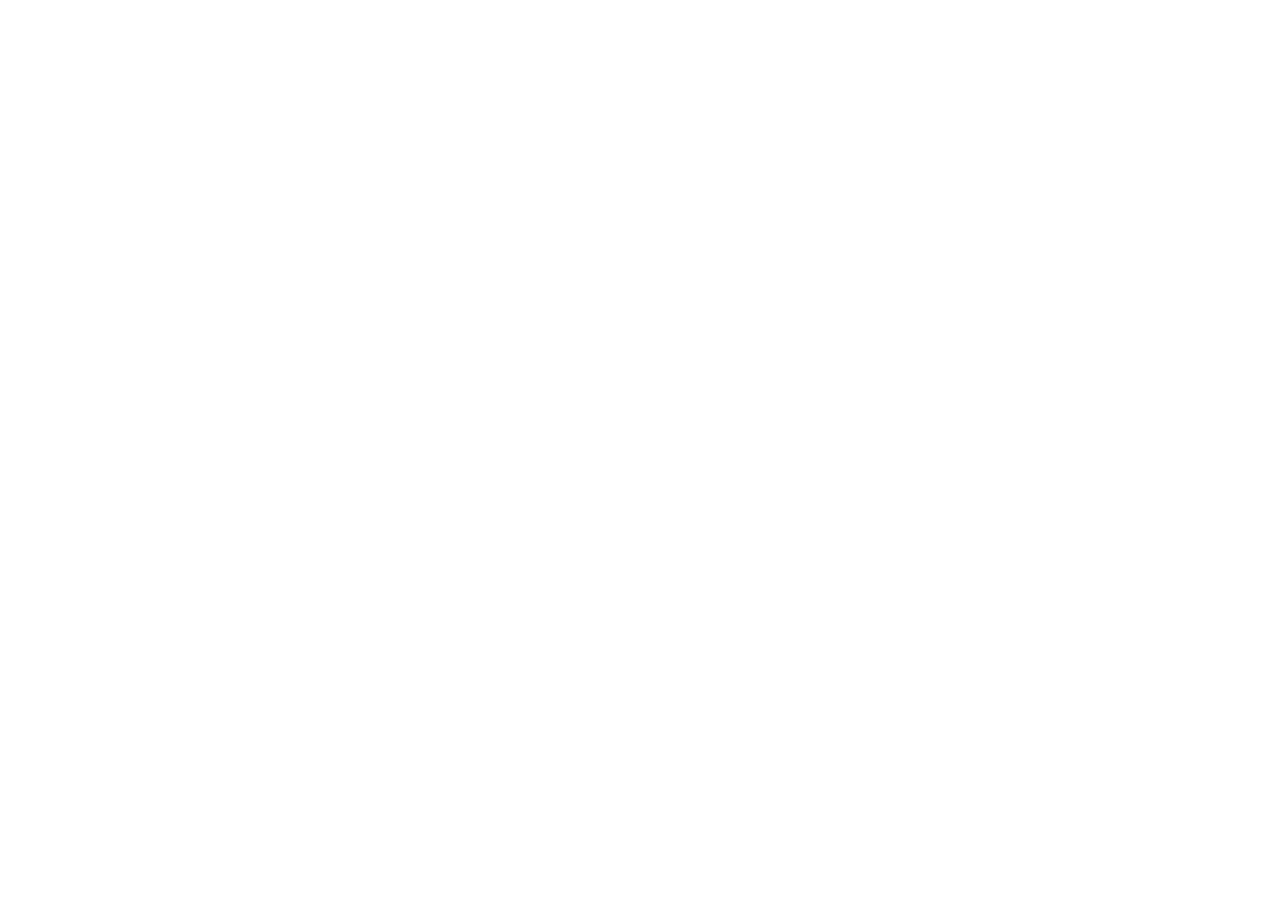
==== index.html @ 334de04e "try pointing to gif in /docs ?" ====
<!doctype html><html lang="en"><head><meta charset="utf-8"/><link rel="icon" href="/ShroomSporesCandyMachine/favicon.ico"/><meta name="viewport" content="width=device-width,initial-scale=1"/><meta name="theme-color" content="#000000"/><meta name="description" content="Shroom Spores - Candy Machine"/><link rel="apple-touch-icon" href="/ShroomSporesCandyMachine/logo192.png"/><link rel="manifest" href="/ShroomSporesCandyMachine/manifest.json"/><title>Candy Machine UI</title><link href="/ShroomSporesCandyMachine/static/css/main.6e1089bc.chunk.css" rel="stylesheet"></head><body><noscript>You need to enable JavaScript to run this app.</noscript><div id="root"></div><script>!function(e){function r(r){for(var n,a,i=r[0],c=r[1],l=r[2],s=0,p=[];s<i.length;s++)a=i[s],Object.prototype.hasOwnProperty.call(o,a)&&o[a]&&p.push(o[a][0]),o[a]=0;for(n in c)Object.prototype.hasOwnProperty.call(c,n)&&(e[n]=c[n]);for(f&&f(r);p.length;)p.shift()();return u.push.apply(u,l||[]),t()}function t(){for(var e,r=0;r<u.length;r++){for(var t=u[r],n=!0,i=1;i<t.length;i++){var c=t[i];0!==o[c]&&(n=!1)}n&&(u.splice(r--,1),e=a(a.s=t[0]))}return e}var n={},o={1:0},u=[];function a(r){if(n[r])return n[r].exports;var t=n[r]={i:r,l:!1,exports:{}};return e[r].call(t.exports,t,t.exports,a),t.l=!0,t.exports}a.e=function(e){var r=[],t=o[e];if(0!==t)if(t)r.push(t[2]);else{var n=new Promise((function(r,n){t=o[e]=[r,n]}));r.push(t[2]=n);var u,i=document.createElement("script");i.charset="utf-8",i.timeout=120,a.nc&&i.setAttribute("nonce",a.nc),i.src=function(e){return a.p+"static/js/"+({}[e]||e)+"."+{3:"db89e388"}[e]+".chunk.js"}(e);var c=new Error;u=function(r){i.onerror=i.onload=null,clearTimeout(l);var t=o[e];if(0!==t){if(t){var n=r&&("load"===r.type?"missing":r.type),u=r&&r.target&&r.target.src;c.message="Loading chunk "+e+" failed.\n("+n+": "+u+")",c.name="ChunkLoadError",c.type=n,c.request=u,t[1](c)}o[e]=void 0}};var l=setTimeout((function(){u({type:"timeout",target:i})}),12e4);i.onerror=i.onload=u,document.head.appendChild(i)}return Promise.all(r)},a.m=e,a.c=n,a.d=function(e,r,t){a.o(e,r)||Object.defineProperty(e,r,{enumerable:!0,get:t})},a.r=function(e){"undefined"!=typeof Symbol&&Symbol.toStringTag&&Object.defineProperty(e,Symbol.toStringTag,{value:"Module"}),Object.defineProperty(e,"__esModule",{value:!0})},a.t=function(e,r){if(1&r&&(e=a(e)),8&r)return e;if(4&r&&"object"==typeof e&&e&&e.__esModule)return e;var t=Object.create(null);if(a.r(t),Object.defineProperty(t,"default",{enumerable:!0,value:e}),2&r&&"string"!=typeof e)for(var n in e)a.d(t,n,function(r){return e[r]}.bind(null,n));return t},a.n=function(e){var r=e&&e.__esModule?function(){return e.default}:function(){return e};return a.d(r,"a",r),r},a.o=function(e,r){return Object.prototype.hasOwnProperty.call(e,r)},a.p="/ShroomSporesCandyMachine/",a.oe=function(e){throw console.error(e),e};var i=this["webpackJsonpcandy-machine-mint"]=this["webpackJsonpcandy-machine-mint"]||[],c=i.push.bind(i);i.push=r,i=i.slice();for(var l=0;l<i.length;l++)r(i[l]);var f=c;t()}([])</script><script src="/ShroomSporesCandyMachine/static/js/2.17e335ac.chunk.js"></script><script src="/ShroomSporesCandyMachine/static/js/main.35c3b3ef.chunk.js"></script></body></html>
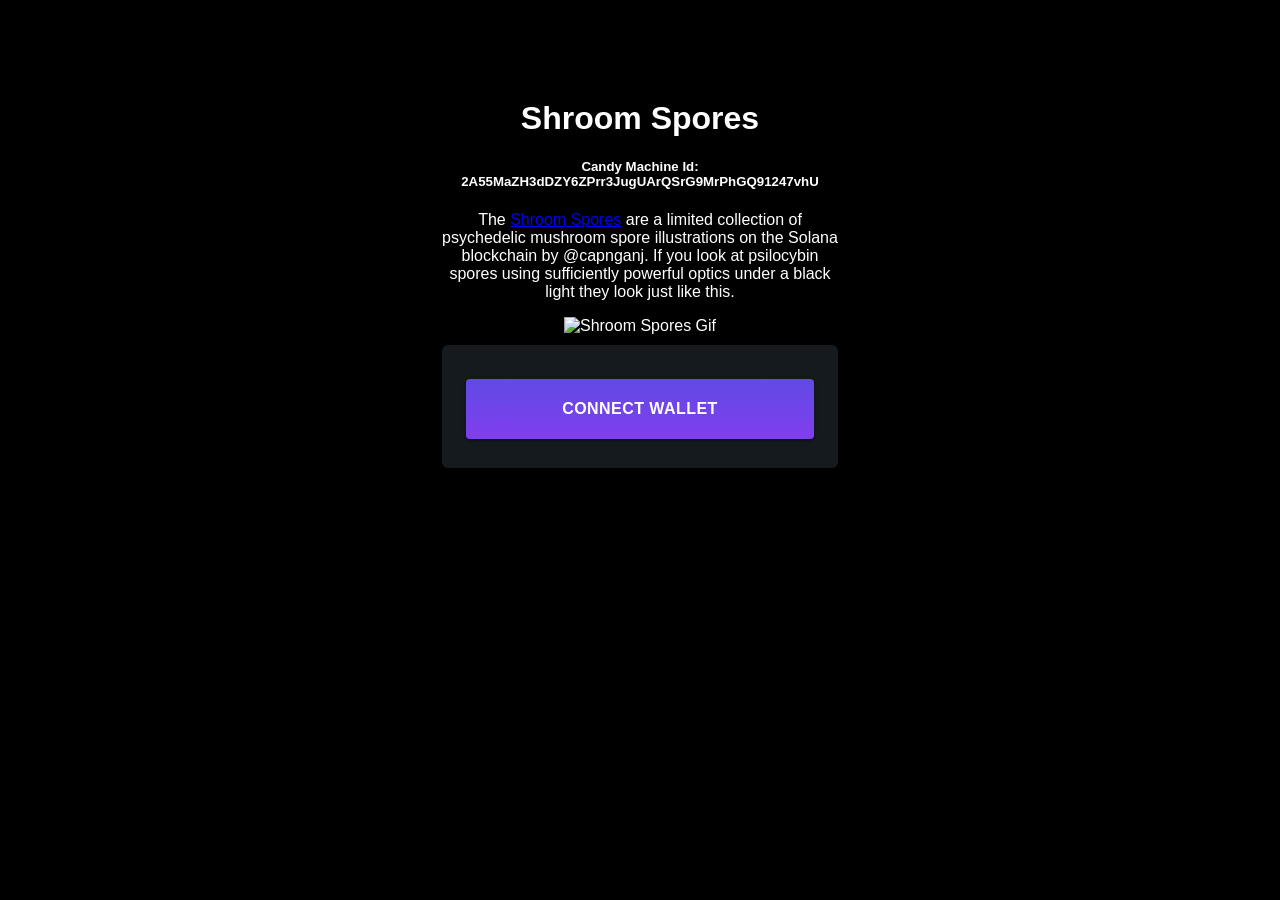
==== commit 041bd78e: "gif try number 3 or 4" ====
--- a/index.html
+++ b/index.html
@@ -1 +1 @@
-<!doctype html><html lang="en"><head><meta charset="utf-8"/><link rel="icon" href="/ShroomSporesCandyMachine/favicon.ico"/><meta name="viewport" content="width=device-width,initial-scale=1"/><meta name="theme-color" content="#000000"/><meta name="description" content="Shroom Spores - Candy Machine"/><link rel="apple-touch-icon" href="/ShroomSporesCandyMachine/logo192.png"/><link rel="manifest" href="/ShroomSporesCandyMachine/manifest.json"/><title>Candy Machine UI</title><link href="/ShroomSporesCandyMachine/static/css/main.6e1089bc.chunk.css" rel="stylesheet"></head><body><noscript>You need to enable JavaScript to run this app.</noscript><div id="root"></div><script>!function(e){function r(r){for(var n,a,i=r[0],c=r[1],l=r[2],s=0,p=[];s<i.length;s++)a=i[s],Object.prototype.hasOwnProperty.call(o,a)&&o[a]&&p.push(o[a][0]),o[a]=0;for(n in c)Object.prototype.hasOwnProperty.call(c,n)&&(e[n]=c[n]);for(f&&f(r);p.length;)p.shift()();return u.push.apply(u,l||[]),t()}function t(){for(var e,r=0;r<u.length;r++){for(var t=u[r],n=!0,i=1;i<t.length;i++){var c=t[i];0!==o[c]&&(n=!1)}n&&(u.splice(r--,1),e=a(a.s=t[0]))}return e}var n={},o={1:0},u=[];function a(r){if(n[r])return n[r].exports;var t=n[r]={i:r,l:!1,exports:{}};return e[r].call(t.exports,t,t.exports,a),t.l=!0,t.exports}a.e=function(e){var r=[],t=o[e];if(0!==t)if(t)r.push(t[2]);else{var n=new Promise((function(r,n){t=o[e]=[r,n]}));r.push(t[2]=n);var u,i=document.createElement("script");i.charset="utf-8",i.timeout=120,a.nc&&i.setAttribute("nonce",a.nc),i.src=function(e){return a.p+"static/js/"+({}[e]||e)+"."+{3:"db89e388"}[e]+".chunk.js"}(e);var c=new Error;u=function(r){i.onerror=i.onload=null,clearTimeout(l);var t=o[e];if(0!==t){if(t){var n=r&&("load"===r.type?"missing":r.type),u=r&&r.target&&r.target.src;c.message="Loading chunk "+e+" failed.\n("+n+": "+u+")",c.name="ChunkLoadError",c.type=n,c.request=u,t[1](c)}o[e]=void 0}};var l=setTimeout((function(){u({type:"timeout",target:i})}),12e4);i.onerror=i.onload=u,document.head.appendChild(i)}return Promise.all(r)},a.m=e,a.c=n,a.d=function(e,r,t){a.o(e,r)||Object.defineProperty(e,r,{enumerable:!0,get:t})},a.r=function(e){"undefined"!=typeof Symbol&&Symbol.toStringTag&&Object.defineProperty(e,Symbol.toStringTag,{value:"Module"}),Object.defineProperty(e,"__esModule",{value:!0})},a.t=function(e,r){if(1&r&&(e=a(e)),8&r)return e;if(4&r&&"object"==typeof e&&e&&e.__esModule)return e;var t=Object.create(null);if(a.r(t),Object.defineProperty(t,"default",{enumerable:!0,value:e}),2&r&&"string"!=typeof e)for(var n in e)a.d(t,n,function(r){return e[r]}.bind(null,n));return t},a.n=function(e){var r=e&&e.__esModule?function(){return e.default}:function(){return e};return a.d(r,"a",r),r},a.o=function(e,r){return Object.prototype.hasOwnProperty.call(e,r)},a.p="/ShroomSporesCandyMachine/",a.oe=function(e){throw console.error(e),e};var i=this["webpackJsonpcandy-machine-mint"]=this["webpackJsonpcandy-machine-mint"]||[],c=i.push.bind(i);i.push=r,i=i.slice();for(var l=0;l<i.length;l++)r(i[l]);var f=c;t()}([])</script><script src="/ShroomSporesCandyMachine/static/js/2.17e335ac.chunk.js"></script><script src="/ShroomSporesCandyMachine/static/js/main.35c3b3ef.chunk.js"></script></body></html>+<!doctype html><html lang="en"><head><meta charset="utf-8"/><link rel="icon" href="./favicon.ico"/><meta name="viewport" content="width=device-width,initial-scale=1"/><meta name="theme-color" content="#000000"/><meta name="description" content="Shroom Spores - Candy Machine"/><link rel="apple-touch-icon" href="./logo192.png"/><link rel="manifest" href="./manifest.json"/><title>Shroom Spores Candy Machine</title><link href="./static/css/main.6e1089bc.chunk.css" rel="stylesheet"></head><body><noscript>You need to enable JavaScript to run this app.</noscript><div id="root"></div><script>!function(e){function t(t){for(var n,i,a=t[0],c=t[1],l=t[2],s=0,p=[];s<a.length;s++)i=a[s],Object.prototype.hasOwnProperty.call(o,i)&&o[i]&&p.push(o[i][0]),o[i]=0;for(n in c)Object.prototype.hasOwnProperty.call(c,n)&&(e[n]=c[n]);for(f&&f(t);p.length;)p.shift()();return u.push.apply(u,l||[]),r()}function r(){for(var e,t=0;t<u.length;t++){for(var r=u[t],n=!0,a=1;a<r.length;a++){var c=r[a];0!==o[c]&&(n=!1)}n&&(u.splice(t--,1),e=i(i.s=r[0]))}return e}var n={},o={1:0},u=[];function i(t){if(n[t])return n[t].exports;var r=n[t]={i:t,l:!1,exports:{}};return e[t].call(r.exports,r,r.exports,i),r.l=!0,r.exports}i.e=function(e){var t=[],r=o[e];if(0!==r)if(r)t.push(r[2]);else{var n=new Promise((function(t,n){r=o[e]=[t,n]}));t.push(r[2]=n);var u,a=document.createElement("script");a.charset="utf-8",a.timeout=120,i.nc&&a.setAttribute("nonce",i.nc),a.src=function(e){return i.p+"static/js/"+({}[e]||e)+"."+{3:"db89e388"}[e]+".chunk.js"}(e);var c=new Error;u=function(t){a.onerror=a.onload=null,clearTimeout(l);var r=o[e];if(0!==r){if(r){var n=t&&("load"===t.type?"missing":t.type),u=t&&t.target&&t.target.src;c.message="Loading chunk "+e+" failed.\n("+n+": "+u+")",c.name="ChunkLoadError",c.type=n,c.request=u,r[1](c)}o[e]=void 0}};var l=setTimeout((function(){u({type:"timeout",target:a})}),12e4);a.onerror=a.onload=u,document.head.appendChild(a)}return Promise.all(t)},i.m=e,i.c=n,i.d=function(e,t,r){i.o(e,t)||Object.defineProperty(e,t,{enumerable:!0,get:r})},i.r=function(e){"undefined"!=typeof Symbol&&Symbol.toStringTag&&Object.defineProperty(e,Symbol.toStringTag,{value:"Module"}),Object.defineProperty(e,"__esModule",{value:!0})},i.t=function(e,t){if(1&t&&(e=i(e)),8&t)return e;if(4&t&&"object"==typeof e&&e&&e.__esModule)return e;var r=Object.create(null);if(i.r(r),Object.defineProperty(r,"default",{enumerable:!0,value:e}),2&t&&"string"!=typeof e)for(var n in e)i.d(r,n,function(t){return e[t]}.bind(null,n));return r},i.n=function(e){var t=e&&e.__esModule?function(){return e.default}:function(){return e};return i.d(t,"a",t),t},i.o=function(e,t){return Object.prototype.hasOwnProperty.call(e,t)},i.p="./",i.oe=function(e){throw console.error(e),e};var a=this["webpackJsonpcandy-machine-mint"]=this["webpackJsonpcandy-machine-mint"]||[],c=a.push.bind(a);a.push=t,a=a.slice();for(var l=0;l<a.length;l++)t(a[l]);var f=c;r()}([])</script><script src="./static/js/2.34fde4d9.chunk.js"></script><script src="./static/js/main.ca85675a.chunk.js"></script></body></html>
--- a/static/css/main.6e1089bc.chunk.css
+++ b/static/css/main.6e1089bc.chunk.css
@@ -0,0 +1,2 @@
+.App{text-align:center}body{background:#000;margin:0;font-family:-apple-system,BlinkMacSystemFont,"Segoe UI","Roboto","Oxygen","Ubuntu","Cantarell","Fira Sans","Droid Sans","Helvetica Neue",sans-serif;-webkit-font-smoothing:antialiased;-moz-osx-font-smoothing:grayscale}code{font-family:source-code-pro,Menlo,Monaco,Consolas,"Courier New",monospace}
+/*# sourceMappingURL=main.6e1089bc.chunk.css.map */
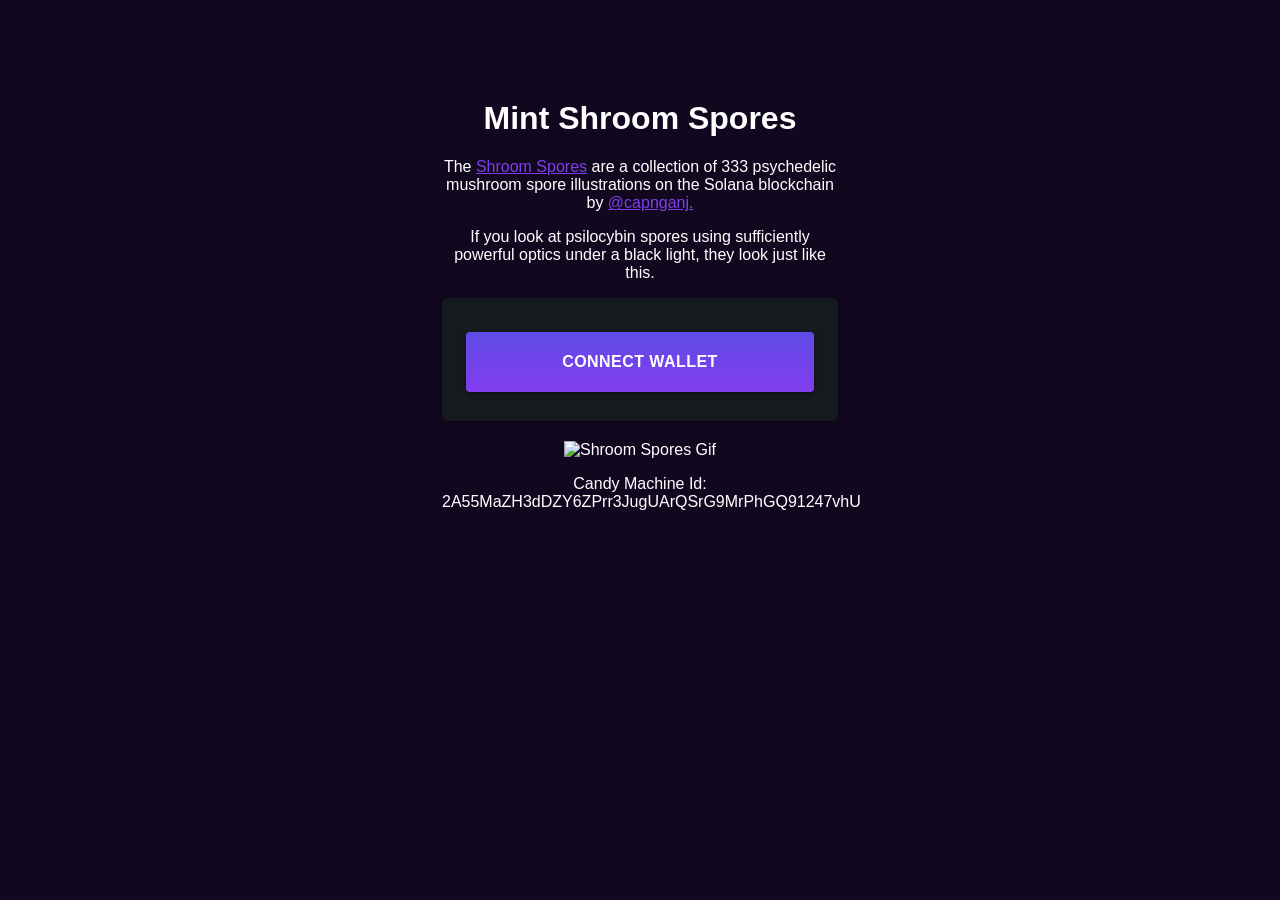
==== commit e42a04ee: "freshening up" ====
--- a/index.html
+++ b/index.html
@@ -1 +1 @@
-<!doctype html><html lang="en"><head><meta charset="utf-8"/><link rel="icon" href="./favicon.ico"/><meta name="viewport" content="width=device-width,initial-scale=1"/><meta name="theme-color" content="#000000"/><meta name="description" content="Shroom Spores - Candy Machine"/><link rel="apple-touch-icon" href="./logo192.png"/><link rel="manifest" href="./manifest.json"/><title>Shroom Spores Candy Machine</title><link href="./static/css/main.6e1089bc.chunk.css" rel="stylesheet"></head><body><noscript>You need to enable JavaScript to run this app.</noscript><div id="root"></div><script>!function(e){function t(t){for(var n,i,a=t[0],c=t[1],l=t[2],s=0,p=[];s<a.length;s++)i=a[s],Object.prototype.hasOwnProperty.call(o,i)&&o[i]&&p.push(o[i][0]),o[i]=0;for(n in c)Object.prototype.hasOwnProperty.call(c,n)&&(e[n]=c[n]);for(f&&f(t);p.length;)p.shift()();return u.push.apply(u,l||[]),r()}function r(){for(var e,t=0;t<u.length;t++){for(var r=u[t],n=!0,a=1;a<r.length;a++){var c=r[a];0!==o[c]&&(n=!1)}n&&(u.splice(t--,1),e=i(i.s=r[0]))}return e}var n={},o={1:0},u=[];function i(t){if(n[t])return n[t].exports;var r=n[t]={i:t,l:!1,exports:{}};return e[t].call(r.exports,r,r.exports,i),r.l=!0,r.exports}i.e=function(e){var t=[],r=o[e];if(0!==r)if(r)t.push(r[2]);else{var n=new Promise((function(t,n){r=o[e]=[t,n]}));t.push(r[2]=n);var u,a=document.createElement("script");a.charset="utf-8",a.timeout=120,i.nc&&a.setAttribute("nonce",i.nc),a.src=function(e){return i.p+"static/js/"+({}[e]||e)+"."+{3:"db89e388"}[e]+".chunk.js"}(e);var c=new Error;u=function(t){a.onerror=a.onload=null,clearTimeout(l);var r=o[e];if(0!==r){if(r){var n=t&&("load"===t.type?"missing":t.type),u=t&&t.target&&t.target.src;c.message="Loading chunk "+e+" failed.\n("+n+": "+u+")",c.name="ChunkLoadError",c.type=n,c.request=u,r[1](c)}o[e]=void 0}};var l=setTimeout((function(){u({type:"timeout",target:a})}),12e4);a.onerror=a.onload=u,document.head.appendChild(a)}return Promise.all(t)},i.m=e,i.c=n,i.d=function(e,t,r){i.o(e,t)||Object.defineProperty(e,t,{enumerable:!0,get:r})},i.r=function(e){"undefined"!=typeof Symbol&&Symbol.toStringTag&&Object.defineProperty(e,Symbol.toStringTag,{value:"Module"}),Object.defineProperty(e,"__esModule",{value:!0})},i.t=function(e,t){if(1&t&&(e=i(e)),8&t)return e;if(4&t&&"object"==typeof e&&e&&e.__esModule)return e;var r=Object.create(null);if(i.r(r),Object.defineProperty(r,"default",{enumerable:!0,value:e}),2&t&&"string"!=typeof e)for(var n in e)i.d(r,n,function(t){return e[t]}.bind(null,n));return r},i.n=function(e){var t=e&&e.__esModule?function(){return e.default}:function(){return e};return i.d(t,"a",t),t},i.o=function(e,t){return Object.prototype.hasOwnProperty.call(e,t)},i.p="./",i.oe=function(e){throw console.error(e),e};var a=this["webpackJsonpcandy-machine-mint"]=this["webpackJsonpcandy-machine-mint"]||[],c=a.push.bind(a);a.push=t,a=a.slice();for(var l=0;l<a.length;l++)t(a[l]);var f=c;r()}([])</script><script src="./static/js/2.34fde4d9.chunk.js"></script><script src="./static/js/main.ca85675a.chunk.js"></script></body></html>+<!doctype html><html lang="en"><head><meta charset="utf-8"/><link rel="icon" href="./favicon.ico"/><meta name="viewport" content="width=device-width,initial-scale=1"/><meta name="theme-color" content="#000000"/><meta name="description" content="Shroom Spores - Candy Machine"/><link rel="apple-touch-icon" href="./logo192.png"/><link rel="manifest" href="./manifest.json"/><title>Shroom Spores Candy Machine</title><link href="./static/css/main.c83f73a3.chunk.css" rel="stylesheet"></head><body><noscript>You need to enable JavaScript to run this app.</noscript><div id="root"></div><script>!function(e){function t(t){for(var n,i,a=t[0],c=t[1],l=t[2],s=0,p=[];s<a.length;s++)i=a[s],Object.prototype.hasOwnProperty.call(o,i)&&o[i]&&p.push(o[i][0]),o[i]=0;for(n in c)Object.prototype.hasOwnProperty.call(c,n)&&(e[n]=c[n]);for(f&&f(t);p.length;)p.shift()();return u.push.apply(u,l||[]),r()}function r(){for(var e,t=0;t<u.length;t++){for(var r=u[t],n=!0,a=1;a<r.length;a++){var c=r[a];0!==o[c]&&(n=!1)}n&&(u.splice(t--,1),e=i(i.s=r[0]))}return e}var n={},o={1:0},u=[];function i(t){if(n[t])return n[t].exports;var r=n[t]={i:t,l:!1,exports:{}};return e[t].call(r.exports,r,r.exports,i),r.l=!0,r.exports}i.e=function(e){var t=[],r=o[e];if(0!==r)if(r)t.push(r[2]);else{var n=new Promise((function(t,n){r=o[e]=[t,n]}));t.push(r[2]=n);var u,a=document.createElement("script");a.charset="utf-8",a.timeout=120,i.nc&&a.setAttribute("nonce",i.nc),a.src=function(e){return i.p+"static/js/"+({}[e]||e)+"."+{3:"db89e388"}[e]+".chunk.js"}(e);var c=new Error;u=function(t){a.onerror=a.onload=null,clearTimeout(l);var r=o[e];if(0!==r){if(r){var n=t&&("load"===t.type?"missing":t.type),u=t&&t.target&&t.target.src;c.message="Loading chunk "+e+" failed.\n("+n+": "+u+")",c.name="ChunkLoadError",c.type=n,c.request=u,r[1](c)}o[e]=void 0}};var l=setTimeout((function(){u({type:"timeout",target:a})}),12e4);a.onerror=a.onload=u,document.head.appendChild(a)}return Promise.all(t)},i.m=e,i.c=n,i.d=function(e,t,r){i.o(e,t)||Object.defineProperty(e,t,{enumerable:!0,get:r})},i.r=function(e){"undefined"!=typeof Symbol&&Symbol.toStringTag&&Object.defineProperty(e,Symbol.toStringTag,{value:"Module"}),Object.defineProperty(e,"__esModule",{value:!0})},i.t=function(e,t){if(1&t&&(e=i(e)),8&t)return e;if(4&t&&"object"==typeof e&&e&&e.__esModule)return e;var r=Object.create(null);if(i.r(r),Object.defineProperty(r,"default",{enumerable:!0,value:e}),2&t&&"string"!=typeof e)for(var n in e)i.d(r,n,function(t){return e[t]}.bind(null,n));return r},i.n=function(e){var t=e&&e.__esModule?function(){return e.default}:function(){return e};return i.d(t,"a",t),t},i.o=function(e,t){return Object.prototype.hasOwnProperty.call(e,t)},i.p="./",i.oe=function(e){throw console.error(e),e};var a=this["webpackJsonpcandy-machine-mint"]=this["webpackJsonpcandy-machine-mint"]||[],c=a.push.bind(a);a.push=t,a=a.slice();for(var l=0;l<a.length;l++)t(a[l]);var f=c;r()}([])</script><script src="./static/js/2.eecd8a93.chunk.js"></script><script src="./static/js/main.4c90d5a4.chunk.js"></script></body></html>
--- a/static/css/main.c83f73a3.chunk.css
+++ b/static/css/main.c83f73a3.chunk.css
@@ -0,0 +1,2 @@
+.App{text-align:center}body{background:#11081f;margin:0;font-family:-apple-system,BlinkMacSystemFont,"Segoe UI","Roboto","Oxygen","Ubuntu","Cantarell","Fira Sans","Droid Sans","Helvetica Neue",sans-serif;-webkit-font-smoothing:antialiased;-moz-osx-font-smoothing:grayscale}a{color:#813eee}code{font-family:source-code-pro,Menlo,Monaco,Consolas,"Courier New",monospace}
+/*# sourceMappingURL=main.c83f73a3.chunk.css.map */
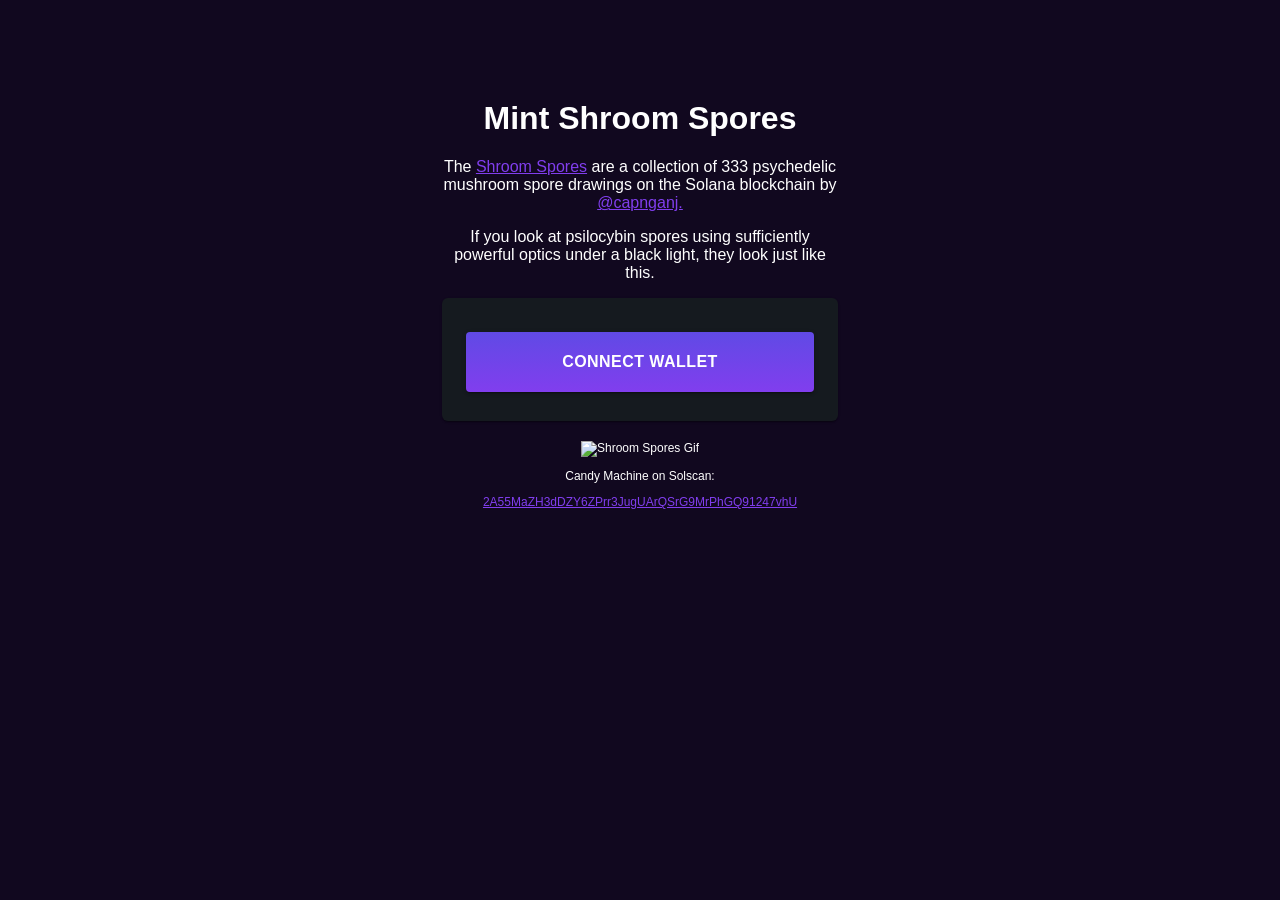
==== commit 6ce9b316: "style tweaks" ====
--- a/index.html
+++ b/index.html
@@ -1 +1 @@
-<!doctype html><html lang="en"><head><meta charset="utf-8"/><link rel="icon" href="./favicon.ico"/><meta name="viewport" content="width=device-width,initial-scale=1"/><meta name="theme-color" content="#000000"/><meta name="description" content="Shroom Spores - Candy Machine"/><link rel="apple-touch-icon" href="./logo192.png"/><link rel="manifest" href="./manifest.json"/><title>Shroom Spores Candy Machine</title><link href="./static/css/main.c83f73a3.chunk.css" rel="stylesheet"></head><body><noscript>You need to enable JavaScript to run this app.</noscript><div id="root"></div><script>!function(e){function t(t){for(var n,i,a=t[0],c=t[1],l=t[2],s=0,p=[];s<a.length;s++)i=a[s],Object.prototype.hasOwnProperty.call(o,i)&&o[i]&&p.push(o[i][0]),o[i]=0;for(n in c)Object.prototype.hasOwnProperty.call(c,n)&&(e[n]=c[n]);for(f&&f(t);p.length;)p.shift()();return u.push.apply(u,l||[]),r()}function r(){for(var e,t=0;t<u.length;t++){for(var r=u[t],n=!0,a=1;a<r.length;a++){var c=r[a];0!==o[c]&&(n=!1)}n&&(u.splice(t--,1),e=i(i.s=r[0]))}return e}var n={},o={1:0},u=[];function i(t){if(n[t])return n[t].exports;var r=n[t]={i:t,l:!1,exports:{}};return e[t].call(r.exports,r,r.exports,i),r.l=!0,r.exports}i.e=function(e){var t=[],r=o[e];if(0!==r)if(r)t.push(r[2]);else{var n=new Promise((function(t,n){r=o[e]=[t,n]}));t.push(r[2]=n);var u,a=document.createElement("script");a.charset="utf-8",a.timeout=120,i.nc&&a.setAttribute("nonce",i.nc),a.src=function(e){return i.p+"static/js/"+({}[e]||e)+"."+{3:"db89e388"}[e]+".chunk.js"}(e);var c=new Error;u=function(t){a.onerror=a.onload=null,clearTimeout(l);var r=o[e];if(0!==r){if(r){var n=t&&("load"===t.type?"missing":t.type),u=t&&t.target&&t.target.src;c.message="Loading chunk "+e+" failed.\n("+n+": "+u+")",c.name="ChunkLoadError",c.type=n,c.request=u,r[1](c)}o[e]=void 0}};var l=setTimeout((function(){u({type:"timeout",target:a})}),12e4);a.onerror=a.onload=u,document.head.appendChild(a)}return Promise.all(t)},i.m=e,i.c=n,i.d=function(e,t,r){i.o(e,t)||Object.defineProperty(e,t,{enumerable:!0,get:r})},i.r=function(e){"undefined"!=typeof Symbol&&Symbol.toStringTag&&Object.defineProperty(e,Symbol.toStringTag,{value:"Module"}),Object.defineProperty(e,"__esModule",{value:!0})},i.t=function(e,t){if(1&t&&(e=i(e)),8&t)return e;if(4&t&&"object"==typeof e&&e&&e.__esModule)return e;var r=Object.create(null);if(i.r(r),Object.defineProperty(r,"default",{enumerable:!0,value:e}),2&t&&"string"!=typeof e)for(var n in e)i.d(r,n,function(t){return e[t]}.bind(null,n));return r},i.n=function(e){var t=e&&e.__esModule?function(){return e.default}:function(){return e};return i.d(t,"a",t),t},i.o=function(e,t){return Object.prototype.hasOwnProperty.call(e,t)},i.p="./",i.oe=function(e){throw console.error(e),e};var a=this["webpackJsonpcandy-machine-mint"]=this["webpackJsonpcandy-machine-mint"]||[],c=a.push.bind(a);a.push=t,a=a.slice();for(var l=0;l<a.length;l++)t(a[l]);var f=c;r()}([])</script><script src="./static/js/2.eecd8a93.chunk.js"></script><script src="./static/js/main.4c90d5a4.chunk.js"></script></body></html>+<!doctype html><html lang="en"><head><meta charset="utf-8"/><link rel="icon" href="./favicon.ico"/><meta name="viewport" content="width=device-width,initial-scale=1"/><meta name="theme-color" content="#000000"/><meta name="description" content="Shroom Spores - Candy Machine"/><link rel="apple-touch-icon" href="./logo192.png"/><link rel="manifest" href="./manifest.json"/><title>Shroom Spores Candy Machine</title><link href="./static/css/main.c83f73a3.chunk.css" rel="stylesheet"></head><body><noscript>You need to enable JavaScript to run this app.</noscript><div id="root"></div><script>!function(e){function t(t){for(var n,i,a=t[0],c=t[1],l=t[2],s=0,p=[];s<a.length;s++)i=a[s],Object.prototype.hasOwnProperty.call(o,i)&&o[i]&&p.push(o[i][0]),o[i]=0;for(n in c)Object.prototype.hasOwnProperty.call(c,n)&&(e[n]=c[n]);for(f&&f(t);p.length;)p.shift()();return u.push.apply(u,l||[]),r()}function r(){for(var e,t=0;t<u.length;t++){for(var r=u[t],n=!0,a=1;a<r.length;a++){var c=r[a];0!==o[c]&&(n=!1)}n&&(u.splice(t--,1),e=i(i.s=r[0]))}return e}var n={},o={1:0},u=[];function i(t){if(n[t])return n[t].exports;var r=n[t]={i:t,l:!1,exports:{}};return e[t].call(r.exports,r,r.exports,i),r.l=!0,r.exports}i.e=function(e){var t=[],r=o[e];if(0!==r)if(r)t.push(r[2]);else{var n=new Promise((function(t,n){r=o[e]=[t,n]}));t.push(r[2]=n);var u,a=document.createElement("script");a.charset="utf-8",a.timeout=120,i.nc&&a.setAttribute("nonce",i.nc),a.src=function(e){return i.p+"static/js/"+({}[e]||e)+"."+{3:"db89e388"}[e]+".chunk.js"}(e);var c=new Error;u=function(t){a.onerror=a.onload=null,clearTimeout(l);var r=o[e];if(0!==r){if(r){var n=t&&("load"===t.type?"missing":t.type),u=t&&t.target&&t.target.src;c.message="Loading chunk "+e+" failed.\n("+n+": "+u+")",c.name="ChunkLoadError",c.type=n,c.request=u,r[1](c)}o[e]=void 0}};var l=setTimeout((function(){u({type:"timeout",target:a})}),12e4);a.onerror=a.onload=u,document.head.appendChild(a)}return Promise.all(t)},i.m=e,i.c=n,i.d=function(e,t,r){i.o(e,t)||Object.defineProperty(e,t,{enumerable:!0,get:r})},i.r=function(e){"undefined"!=typeof Symbol&&Symbol.toStringTag&&Object.defineProperty(e,Symbol.toStringTag,{value:"Module"}),Object.defineProperty(e,"__esModule",{value:!0})},i.t=function(e,t){if(1&t&&(e=i(e)),8&t)return e;if(4&t&&"object"==typeof e&&e&&e.__esModule)return e;var r=Object.create(null);if(i.r(r),Object.defineProperty(r,"default",{enumerable:!0,value:e}),2&t&&"string"!=typeof e)for(var n in e)i.d(r,n,function(t){return e[t]}.bind(null,n));return r},i.n=function(e){var t=e&&e.__esModule?function(){return e.default}:function(){return e};return i.d(t,"a",t),t},i.o=function(e,t){return Object.prototype.hasOwnProperty.call(e,t)},i.p="./",i.oe=function(e){throw console.error(e),e};var a=this["webpackJsonpcandy-machine-mint"]=this["webpackJsonpcandy-machine-mint"]||[],c=a.push.bind(a);a.push=t,a=a.slice();for(var l=0;l<a.length;l++)t(a[l]);var f=c;r()}([])</script><script src="./static/js/2.4632647a.chunk.js"></script><script src="./static/js/main.34d8cc62.chunk.js"></script></body></html>
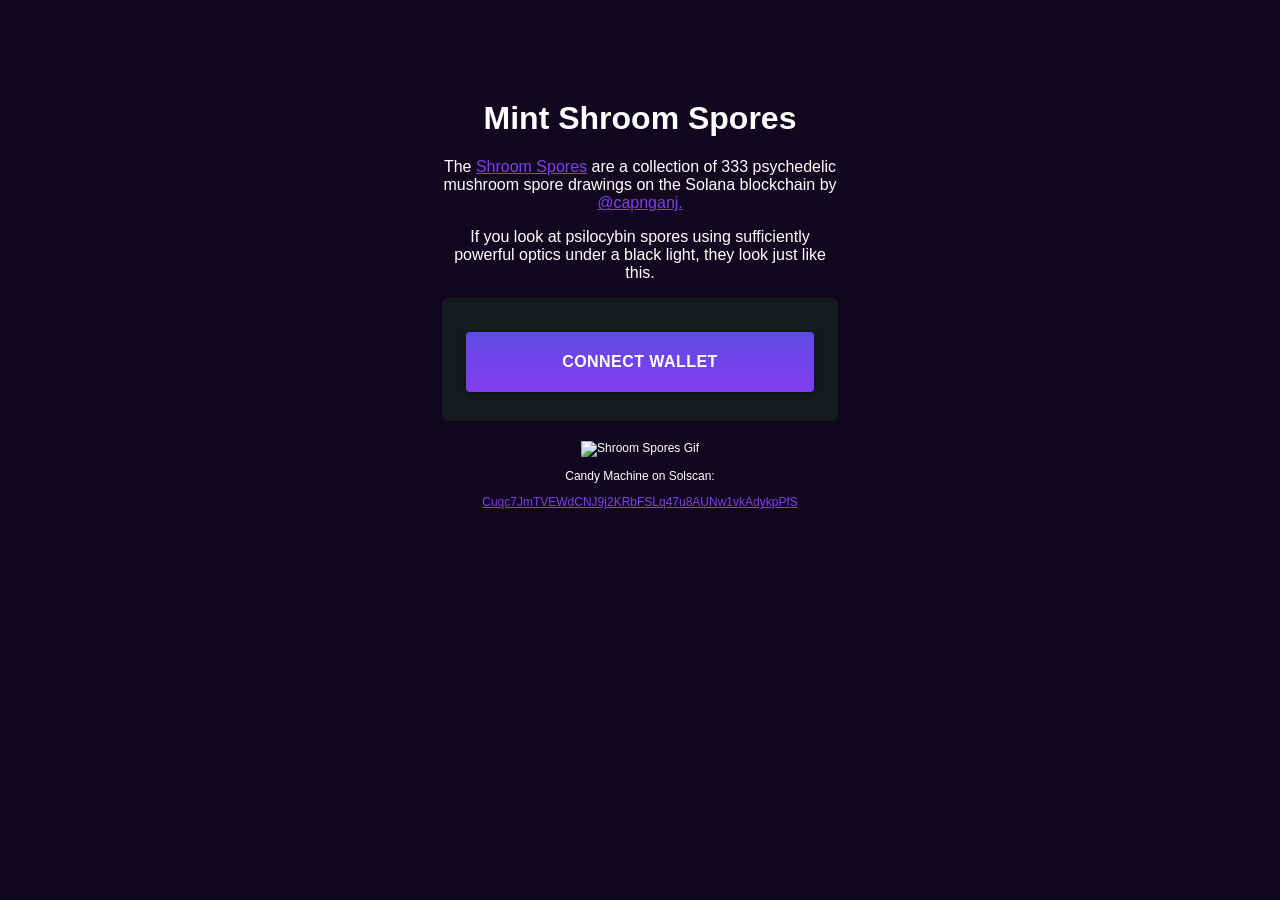
==== commit b382d5ac: "mainnet candy machine :skull:" ====
--- a/index.html
+++ b/index.html
@@ -1 +1 @@
-<!doctype html><html lang="en"><head><meta charset="utf-8"/><link rel="icon" href="./favicon.ico"/><meta name="viewport" content="width=device-width,initial-scale=1"/><meta name="theme-color" content="#000000"/><meta name="description" content="Shroom Spores - Candy Machine"/><link rel="apple-touch-icon" href="./logo192.png"/><link rel="manifest" href="./manifest.json"/><title>Shroom Spores Candy Machine</title><link href="./static/css/main.c83f73a3.chunk.css" rel="stylesheet"></head><body><noscript>You need to enable JavaScript to run this app.</noscript><div id="root"></div><script>!function(e){function t(t){for(var n,i,a=t[0],c=t[1],l=t[2],s=0,p=[];s<a.length;s++)i=a[s],Object.prototype.hasOwnProperty.call(o,i)&&o[i]&&p.push(o[i][0]),o[i]=0;for(n in c)Object.prototype.hasOwnProperty.call(c,n)&&(e[n]=c[n]);for(f&&f(t);p.length;)p.shift()();return u.push.apply(u,l||[]),r()}function r(){for(var e,t=0;t<u.length;t++){for(var r=u[t],n=!0,a=1;a<r.length;a++){var c=r[a];0!==o[c]&&(n=!1)}n&&(u.splice(t--,1),e=i(i.s=r[0]))}return e}var n={},o={1:0},u=[];function i(t){if(n[t])return n[t].exports;var r=n[t]={i:t,l:!1,exports:{}};return e[t].call(r.exports,r,r.exports,i),r.l=!0,r.exports}i.e=function(e){var t=[],r=o[e];if(0!==r)if(r)t.push(r[2]);else{var n=new Promise((function(t,n){r=o[e]=[t,n]}));t.push(r[2]=n);var u,a=document.createElement("script");a.charset="utf-8",a.timeout=120,i.nc&&a.setAttribute("nonce",i.nc),a.src=function(e){return i.p+"static/js/"+({}[e]||e)+"."+{3:"db89e388"}[e]+".chunk.js"}(e);var c=new Error;u=function(t){a.onerror=a.onload=null,clearTimeout(l);var r=o[e];if(0!==r){if(r){var n=t&&("load"===t.type?"missing":t.type),u=t&&t.target&&t.target.src;c.message="Loading chunk "+e+" failed.\n("+n+": "+u+")",c.name="ChunkLoadError",c.type=n,c.request=u,r[1](c)}o[e]=void 0}};var l=setTimeout((function(){u({type:"timeout",target:a})}),12e4);a.onerror=a.onload=u,document.head.appendChild(a)}return Promise.all(t)},i.m=e,i.c=n,i.d=function(e,t,r){i.o(e,t)||Object.defineProperty(e,t,{enumerable:!0,get:r})},i.r=function(e){"undefined"!=typeof Symbol&&Symbol.toStringTag&&Object.defineProperty(e,Symbol.toStringTag,{value:"Module"}),Object.defineProperty(e,"__esModule",{value:!0})},i.t=function(e,t){if(1&t&&(e=i(e)),8&t)return e;if(4&t&&"object"==typeof e&&e&&e.__esModule)return e;var r=Object.create(null);if(i.r(r),Object.defineProperty(r,"default",{enumerable:!0,value:e}),2&t&&"string"!=typeof e)for(var n in e)i.d(r,n,function(t){return e[t]}.bind(null,n));return r},i.n=function(e){var t=e&&e.__esModule?function(){return e.default}:function(){return e};return i.d(t,"a",t),t},i.o=function(e,t){return Object.prototype.hasOwnProperty.call(e,t)},i.p="./",i.oe=function(e){throw console.error(e),e};var a=this["webpackJsonpcandy-machine-mint"]=this["webpackJsonpcandy-machine-mint"]||[],c=a.push.bind(a);a.push=t,a=a.slice();for(var l=0;l<a.length;l++)t(a[l]);var f=c;r()}([])</script><script src="./static/js/2.4632647a.chunk.js"></script><script src="./static/js/main.34d8cc62.chunk.js"></script></body></html>+<!doctype html><html lang="en"><head><meta charset="utf-8"/><link rel="icon" href="./favicon.ico"/><meta name="viewport" content="width=device-width,initial-scale=1"/><meta name="theme-color" content="#000000"/><meta name="description" content="Shroom Spores - Candy Machine"/><link rel="apple-touch-icon" href="./logo192.png"/><link rel="manifest" href="./manifest.json"/><title>Shroom Spores Candy Machine</title><link href="./static/css/main.c83f73a3.chunk.css" rel="stylesheet"></head><body><noscript>You need to enable JavaScript to run this app.</noscript><div id="root"></div><script>!function(e){function t(t){for(var n,i,a=t[0],c=t[1],l=t[2],s=0,p=[];s<a.length;s++)i=a[s],Object.prototype.hasOwnProperty.call(o,i)&&o[i]&&p.push(o[i][0]),o[i]=0;for(n in c)Object.prototype.hasOwnProperty.call(c,n)&&(e[n]=c[n]);for(f&&f(t);p.length;)p.shift()();return u.push.apply(u,l||[]),r()}function r(){for(var e,t=0;t<u.length;t++){for(var r=u[t],n=!0,a=1;a<r.length;a++){var c=r[a];0!==o[c]&&(n=!1)}n&&(u.splice(t--,1),e=i(i.s=r[0]))}return e}var n={},o={1:0},u=[];function i(t){if(n[t])return n[t].exports;var r=n[t]={i:t,l:!1,exports:{}};return e[t].call(r.exports,r,r.exports,i),r.l=!0,r.exports}i.e=function(e){var t=[],r=o[e];if(0!==r)if(r)t.push(r[2]);else{var n=new Promise((function(t,n){r=o[e]=[t,n]}));t.push(r[2]=n);var u,a=document.createElement("script");a.charset="utf-8",a.timeout=120,i.nc&&a.setAttribute("nonce",i.nc),a.src=function(e){return i.p+"static/js/"+({}[e]||e)+"."+{3:"db89e388"}[e]+".chunk.js"}(e);var c=new Error;u=function(t){a.onerror=a.onload=null,clearTimeout(l);var r=o[e];if(0!==r){if(r){var n=t&&("load"===t.type?"missing":t.type),u=t&&t.target&&t.target.src;c.message="Loading chunk "+e+" failed.\n("+n+": "+u+")",c.name="ChunkLoadError",c.type=n,c.request=u,r[1](c)}o[e]=void 0}};var l=setTimeout((function(){u({type:"timeout",target:a})}),12e4);a.onerror=a.onload=u,document.head.appendChild(a)}return Promise.all(t)},i.m=e,i.c=n,i.d=function(e,t,r){i.o(e,t)||Object.defineProperty(e,t,{enumerable:!0,get:r})},i.r=function(e){"undefined"!=typeof Symbol&&Symbol.toStringTag&&Object.defineProperty(e,Symbol.toStringTag,{value:"Module"}),Object.defineProperty(e,"__esModule",{value:!0})},i.t=function(e,t){if(1&t&&(e=i(e)),8&t)return e;if(4&t&&"object"==typeof e&&e&&e.__esModule)return e;var r=Object.create(null);if(i.r(r),Object.defineProperty(r,"default",{enumerable:!0,value:e}),2&t&&"string"!=typeof e)for(var n in e)i.d(r,n,function(t){return e[t]}.bind(null,n));return r},i.n=function(e){var t=e&&e.__esModule?function(){return e.default}:function(){return e};return i.d(t,"a",t),t},i.o=function(e,t){return Object.prototype.hasOwnProperty.call(e,t)},i.p="./",i.oe=function(e){throw console.error(e),e};var a=this["webpackJsonpcandy-machine-mint"]=this["webpackJsonpcandy-machine-mint"]||[],c=a.push.bind(a);a.push=t,a=a.slice();for(var l=0;l<a.length;l++)t(a[l]);var f=c;r()}([])</script><script src="./static/js/2.8e9d8ba4.chunk.js"></script><script src="./static/js/main.21e83973.chunk.js"></script></body></html>
